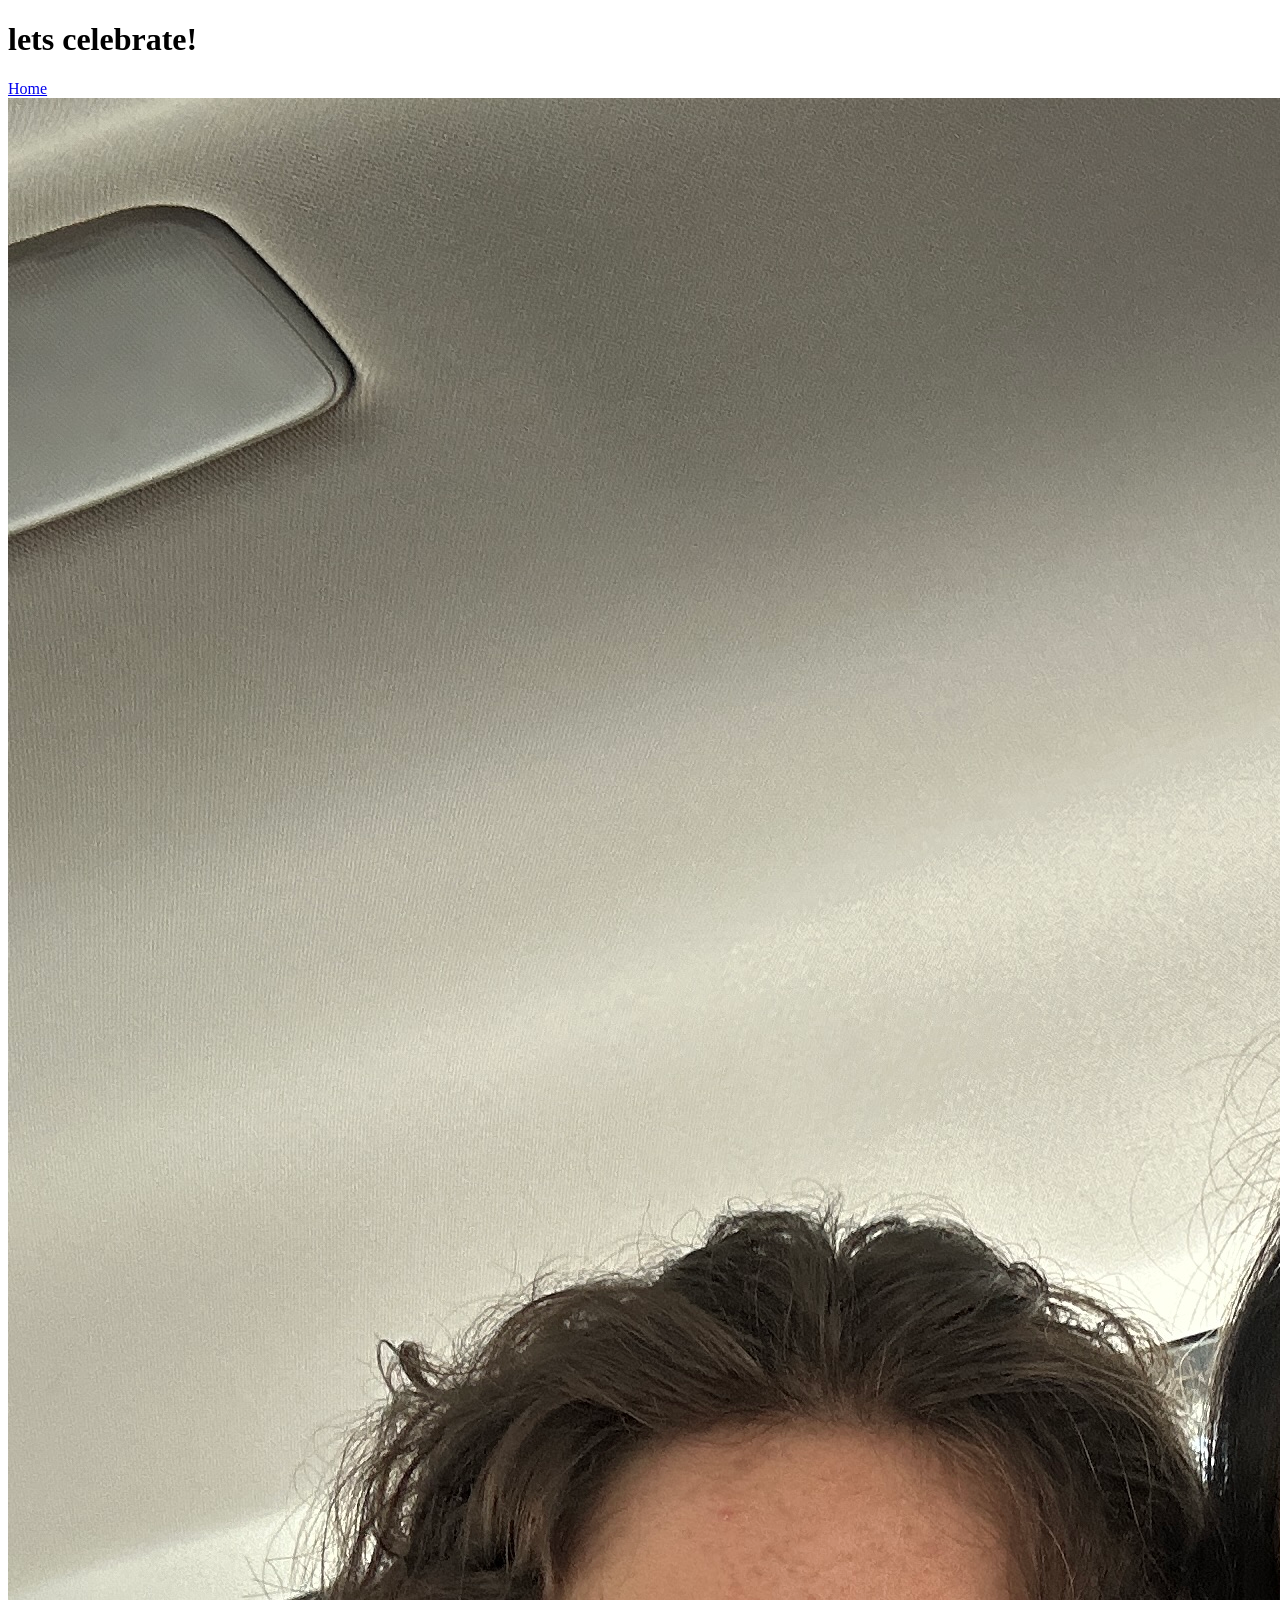
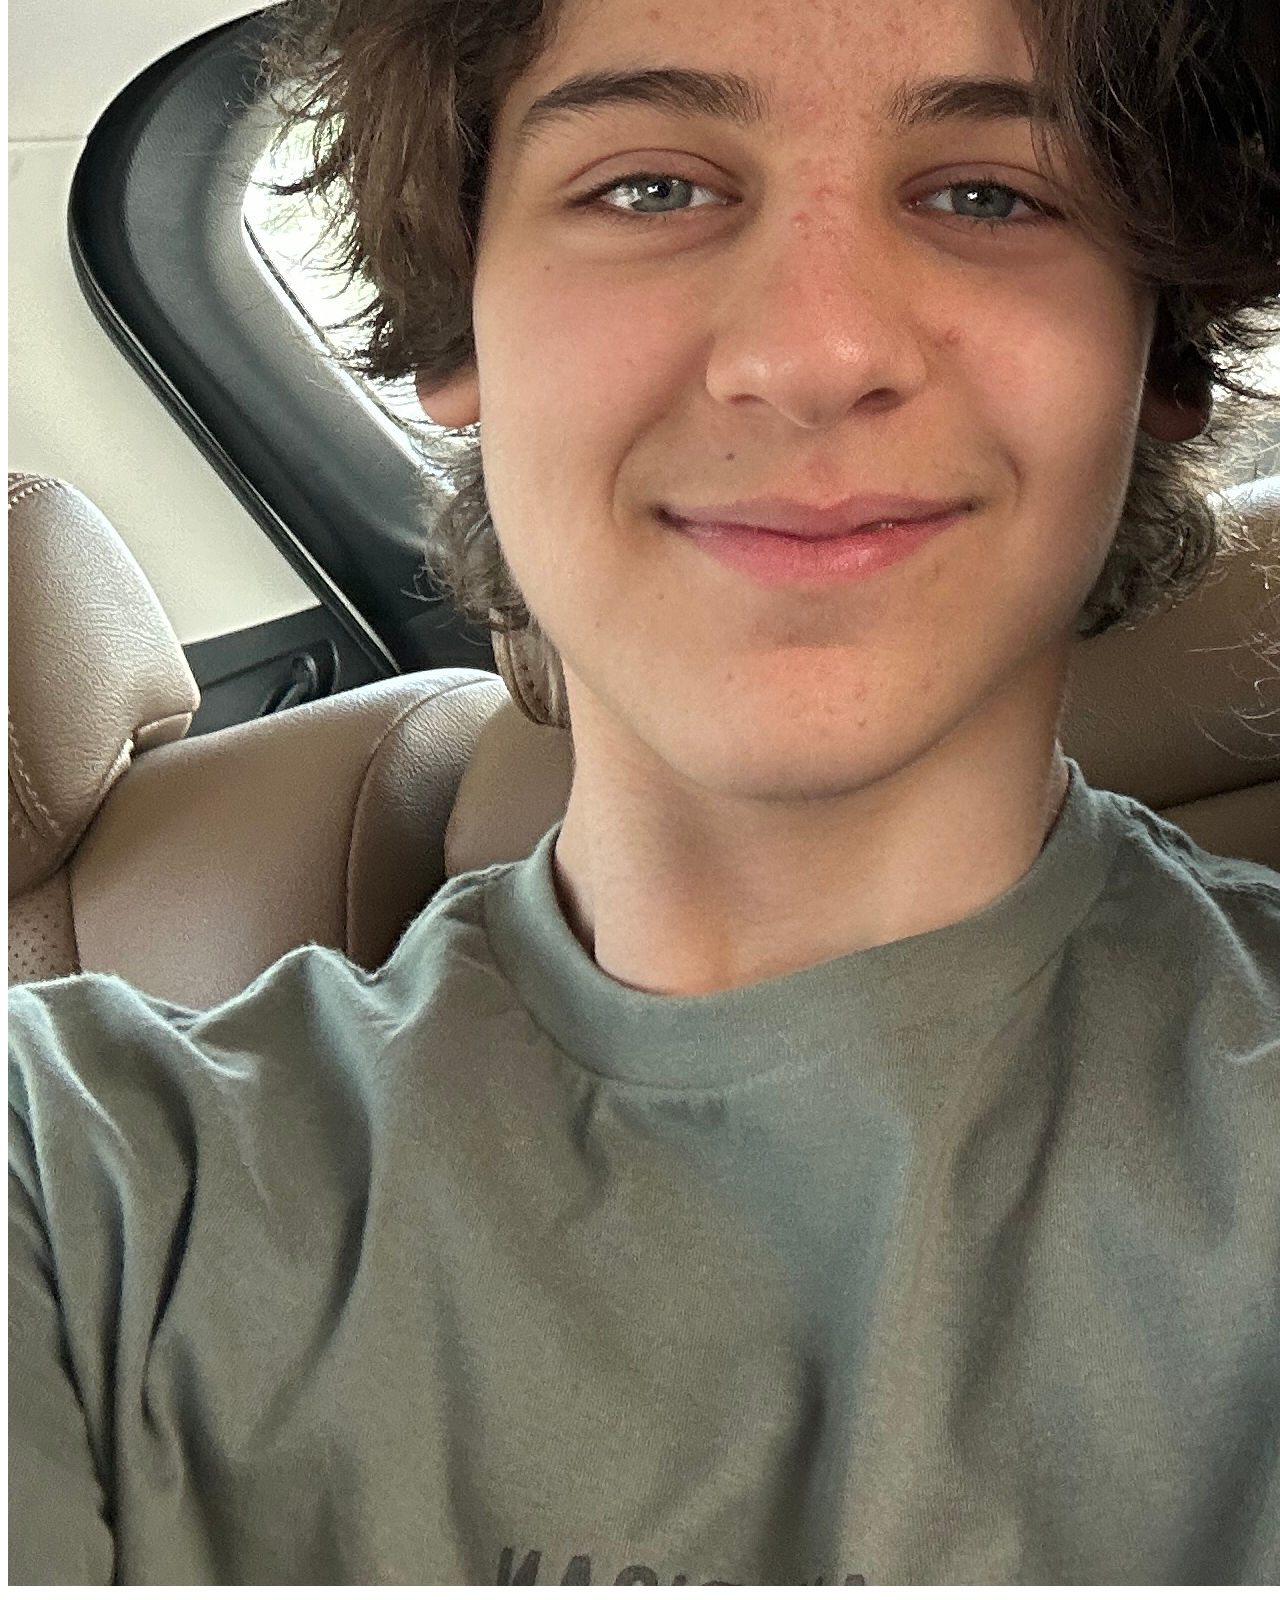
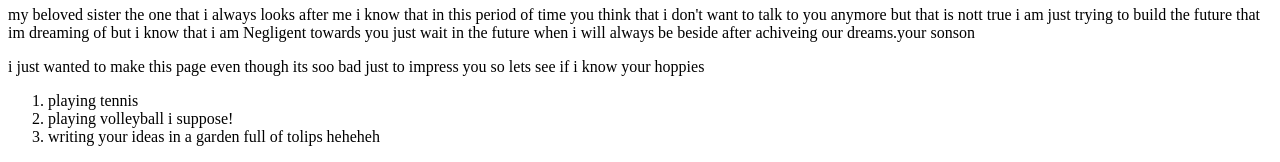
==== mahmoudenters/rahafshoppies.html @ dd63eec0 "Finish my new roject with photos" ====
<!DOCTYPE html>
<html lang="en">
    <head>
        <meta charset="UTF-8">
    <title>RAHAFS BIRTHDAY</title>
    </head>

    <body>
        <h1>lets celebrate!</h1>
        <a href="../indx.html">Home</a>
        <img src="../images/rahofa2.jpeg">
        <p>my beloved sister the one that i always looks after me i know that in this period of time you think that i don't want to talk to you anymore but that is nott true i am just trying to build the future that im dreaming of but i know that i am Negligent towards you just wait in the future when i will always be beside after achiveing our dreams.your sonson </p>
    <p>i just wanted to make this page even though its soo bad just to impress you so lets see if i know your hoppies</p>
    <ol>
        <li>playing tennis</li>
        <li>playing volleyball i suppose!</li>
        <li>writing your ideas in a garden full of tolips heheheh</li>
    </ol>
</body>
</html>
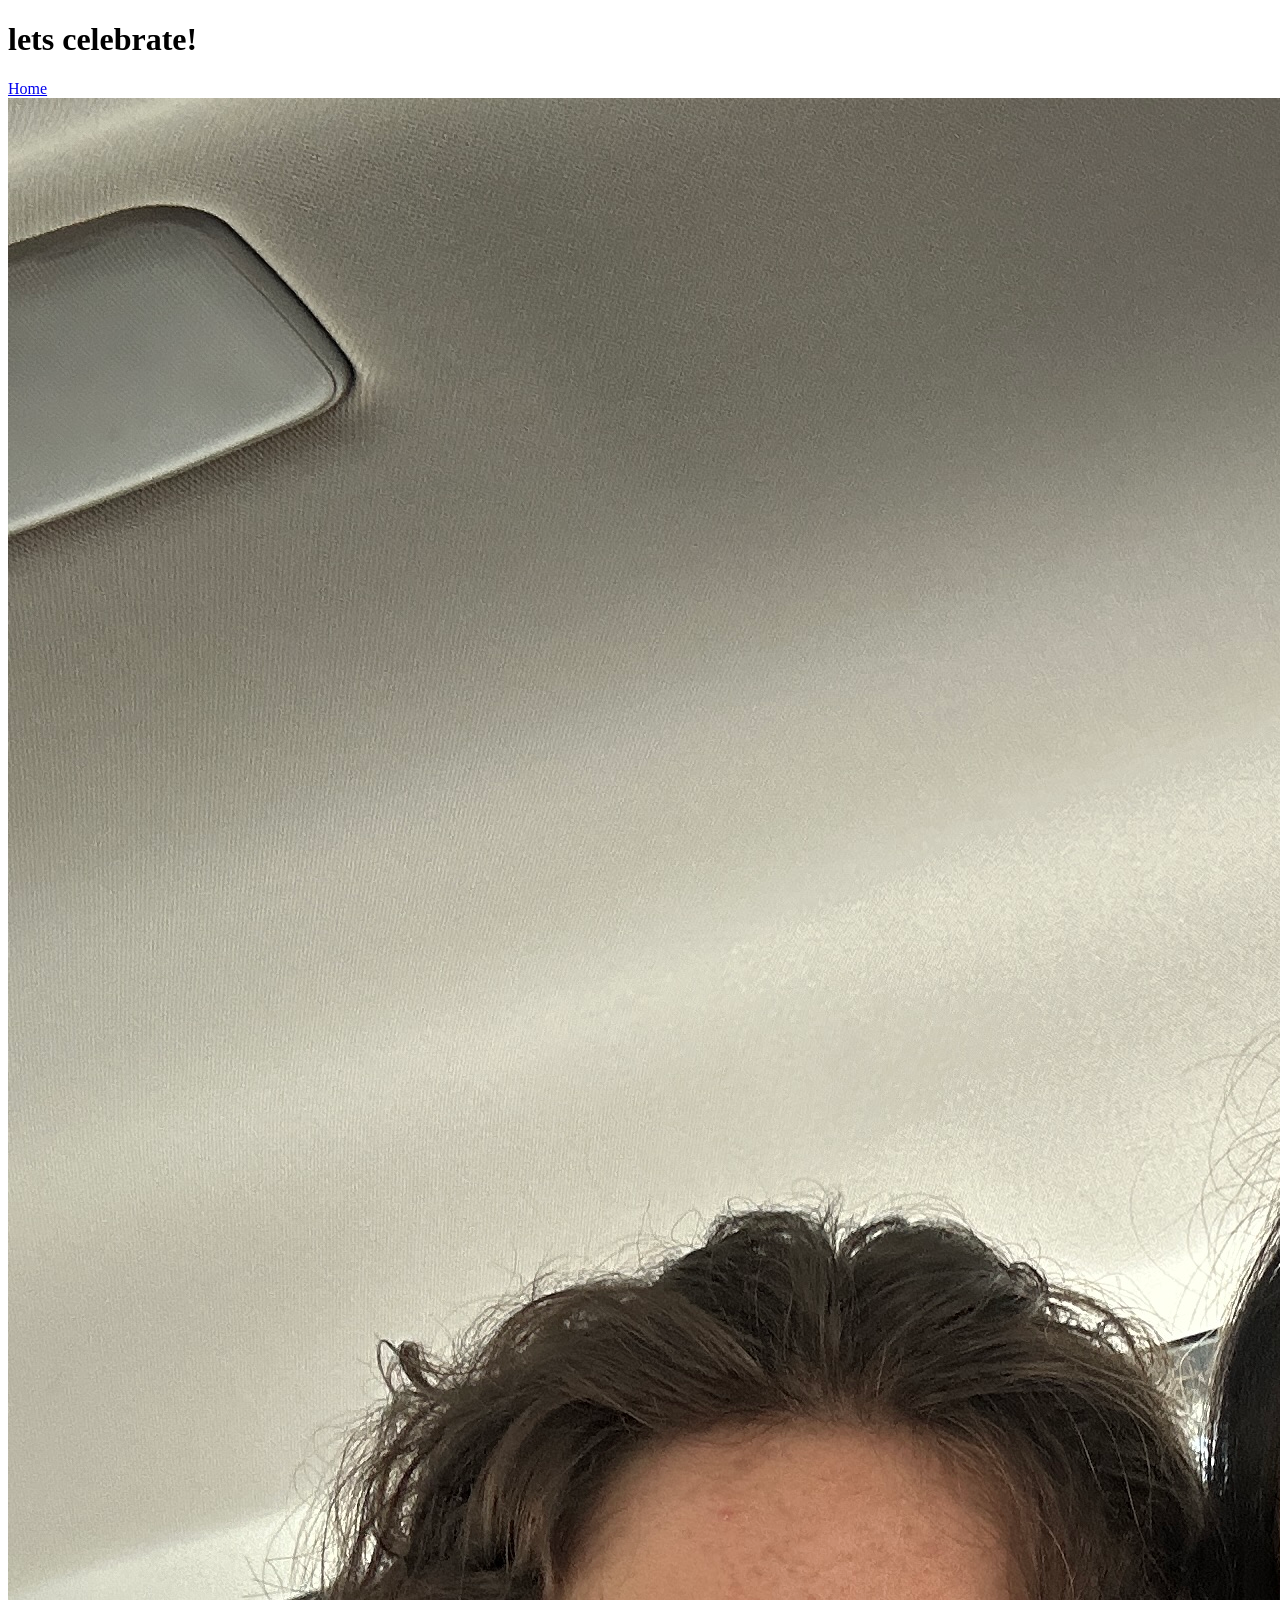
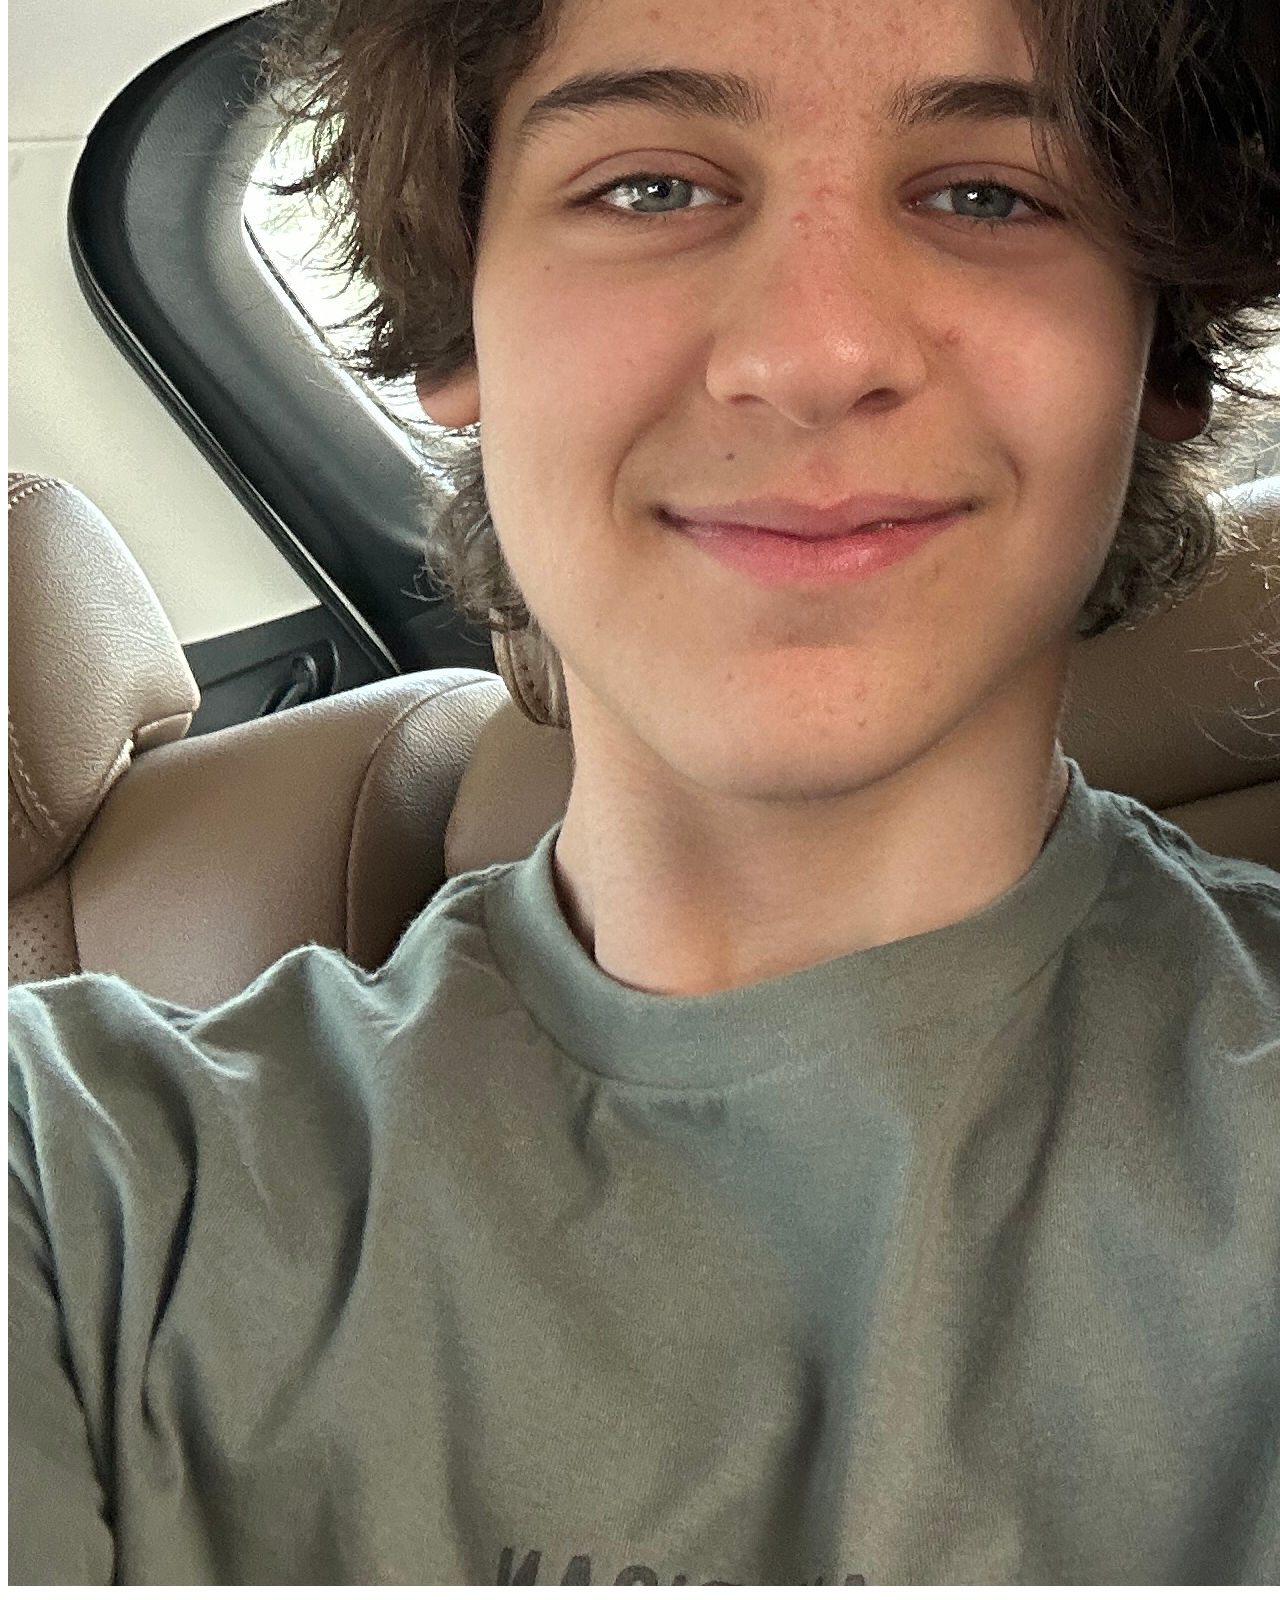
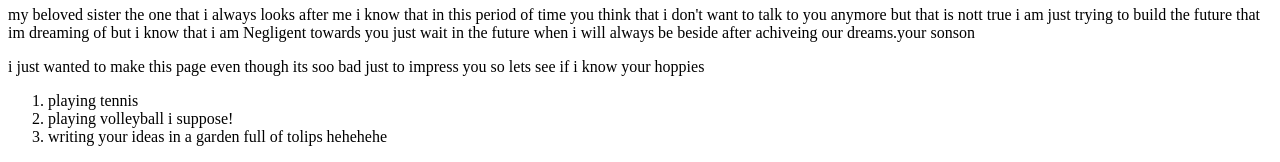
==== commit 864e46fb: "fix: trigger build" ====
--- a/mahmoudenters/rahafshoppies.html
+++ b/mahmoudenters/rahafshoppies.html
@@ -14,7 +14,7 @@
     <ol>
         <li>playing tennis</li>
         <li>playing volleyball i suppose!</li>
-        <li>writing your ideas in a garden full of tolips heheheh</li>
+        <li>writing your ideas in a garden full of tolips hehehehe</li>
     </ol>
 </body>
 </html>
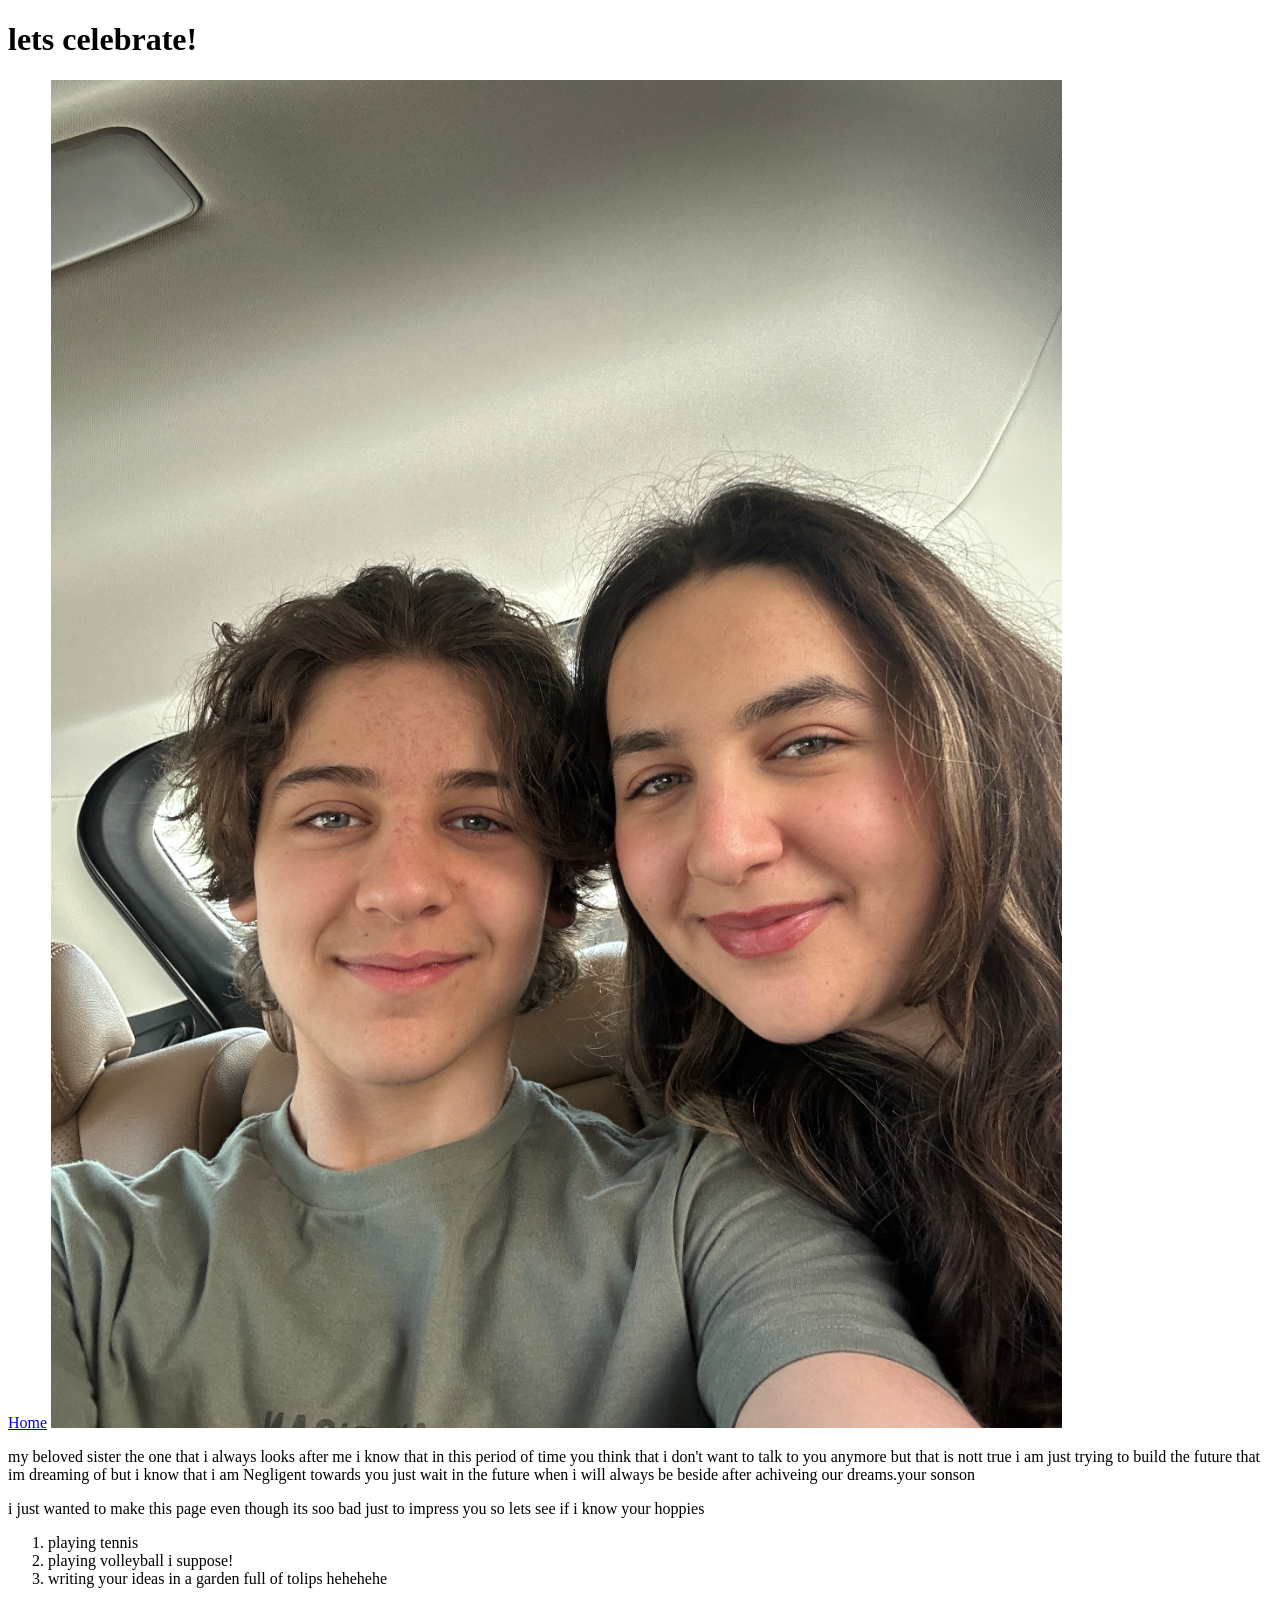
==== commit d2e63bc7: "fix: resize image to look better" ====
--- a/mahmoudenters/rahafshoppies.html
+++ b/mahmoudenters/rahafshoppies.html
@@ -8,7 +8,7 @@
     <body>
         <h1>lets celebrate!</h1>
         <a href="../indx.html">Home</a>
-        <img src="../images/rahofa2.jpeg">
+        <img src="../images/rahofa2.jpeg" style="width: 80%; height: auto;" alt="Description">
         <p>my beloved sister the one that i always looks after me i know that in this period of time you think that i don't want to talk to you anymore but that is nott true i am just trying to build the future that im dreaming of but i know that i am Negligent towards you just wait in the future when i will always be beside after achiveing our dreams.your sonson </p>
     <p>i just wanted to make this page even though its soo bad just to impress you so lets see if i know your hoppies</p>
     <ol>
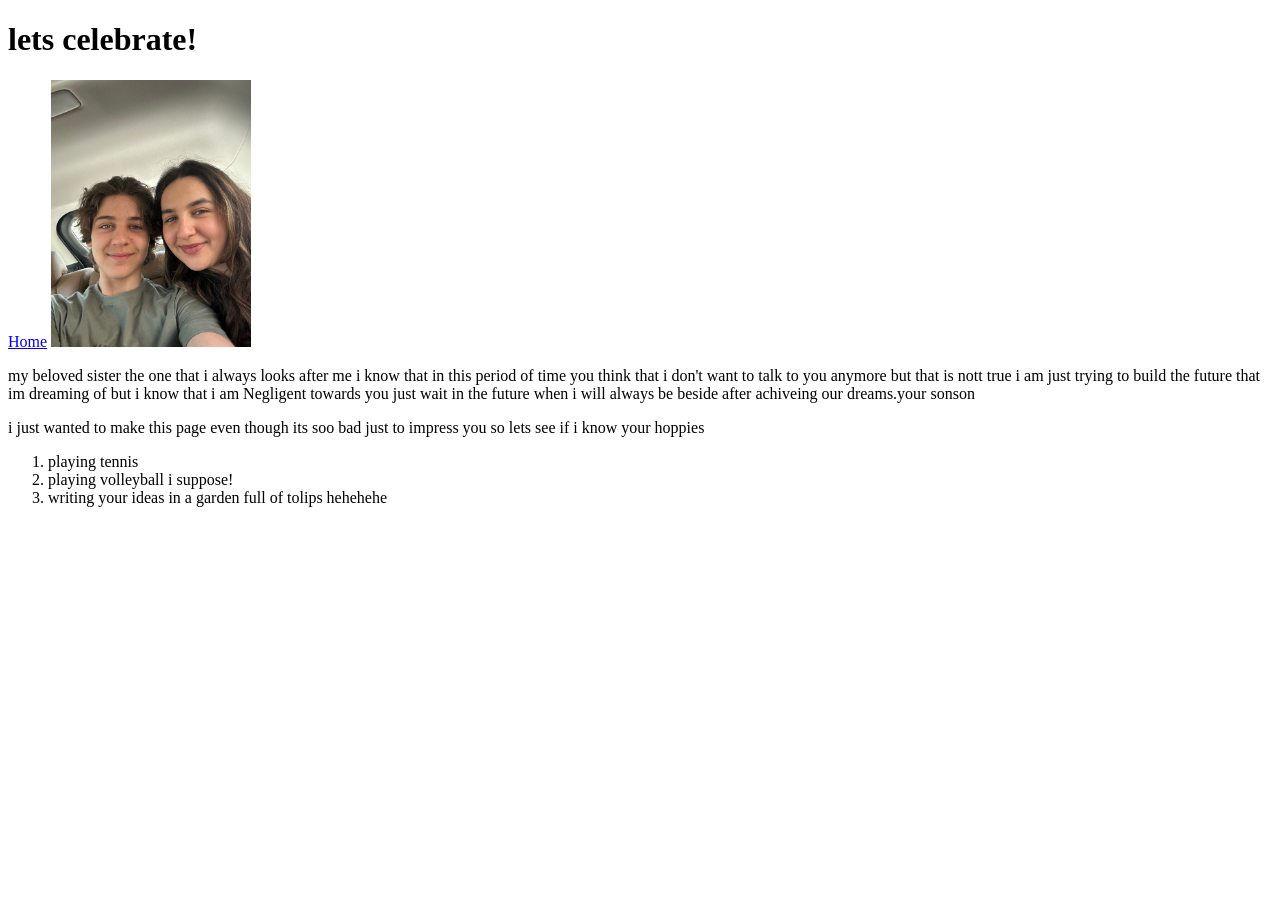
==== commit 9465bb19: "fix: set image width to 200" ====
--- a/mahmoudenters/rahafshoppies.html
+++ b/mahmoudenters/rahafshoppies.html
@@ -7,8 +7,8 @@
 
     <body>
         <h1>lets celebrate!</h1>
-        <a href="../indx.html">Home</a>
-        <img src="../images/rahofa2.jpeg" style="width: 80%; height: auto;" alt="Description">
+        <a href="../index.html">Home</a>
+        <img src="../images/rahofa2.jpeg" width="200" alt="Description">
         <p>my beloved sister the one that i always looks after me i know that in this period of time you think that i don't want to talk to you anymore but that is nott true i am just trying to build the future that im dreaming of but i know that i am Negligent towards you just wait in the future when i will always be beside after achiveing our dreams.your sonson </p>
     <p>i just wanted to make this page even though its soo bad just to impress you so lets see if i know your hoppies</p>
     <ol>
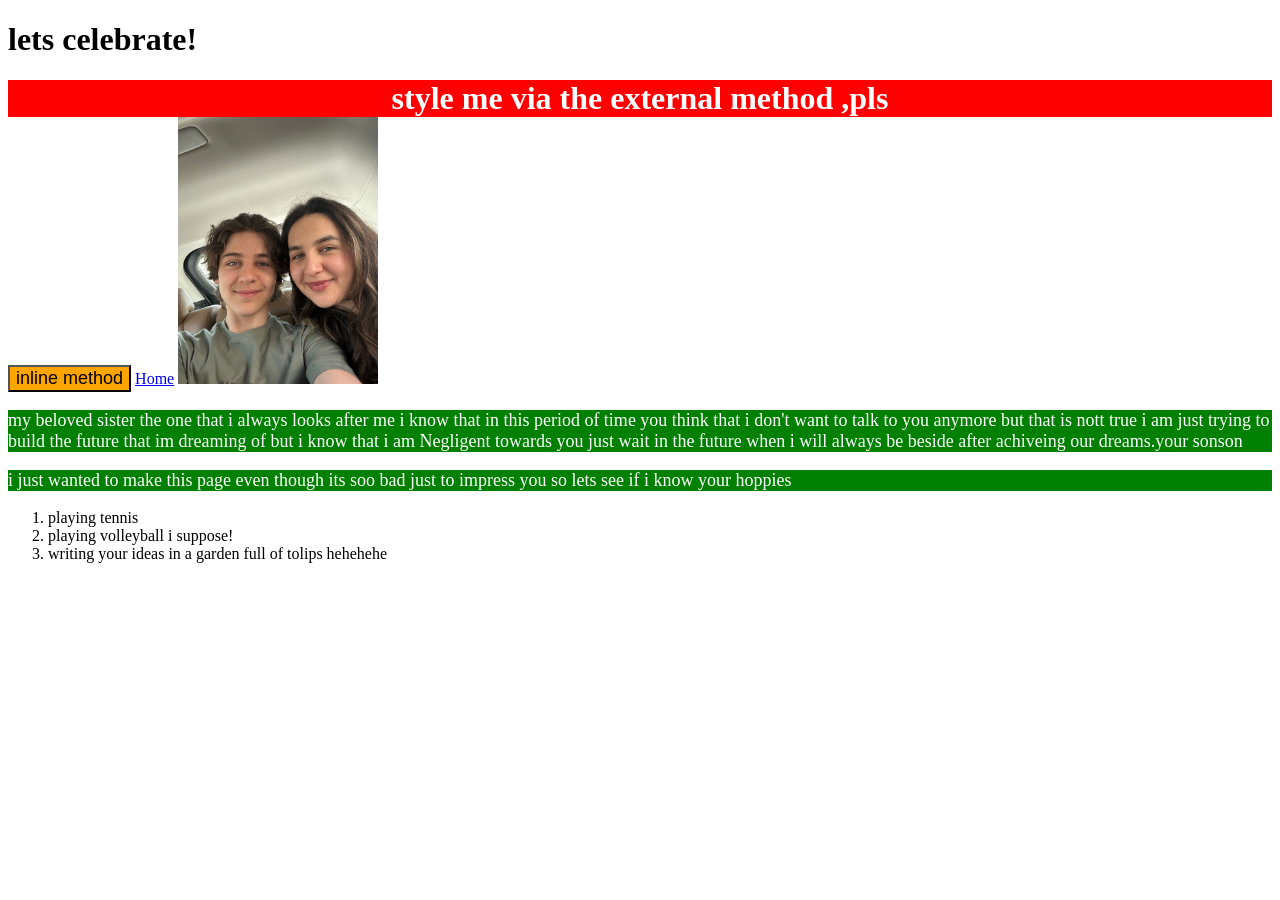
==== commit fe77afc7: "Fix typo in CSS weight" ====
--- a/mahmoudenters/rahafshoppies.html
+++ b/mahmoudenters/rahafshoppies.html
@@ -3,10 +3,19 @@
     <head>
         <meta charset="UTF-8">
     <title>RAHAFS BIRTHDAY</title>
+    <link rel="stylesheet" href="../style.css">
+    
+    <style>
+    p {
+    background-color: green; color: white; font-size:18px;
+    }
+    </style>
     </head>
 
     <body>
         <h1>lets celebrate!</h1>
+        <div>style me via the external method ,pls</div>
+    <button style="background-color:orange; font-size: 18px">inline method</button>
         <a href="../index.html">Home</a>
         <img src="../images/rahofa2.jpeg" width="200" alt="Description">
         <p>my beloved sister the one that i always looks after me i know that in this period of time you think that i don't want to talk to you anymore but that is nott true i am just trying to build the future that im dreaming of but i know that i am Negligent towards you just wait in the future when i will always be beside after achiveing our dreams.your sonson </p>
--- a/style.css
+++ b/style.css
@@ -0,0 +1,3 @@
+div {
+    background-color:red; color:white; font-size:32px; text-align: center; font-weight: 700; 
+    }
